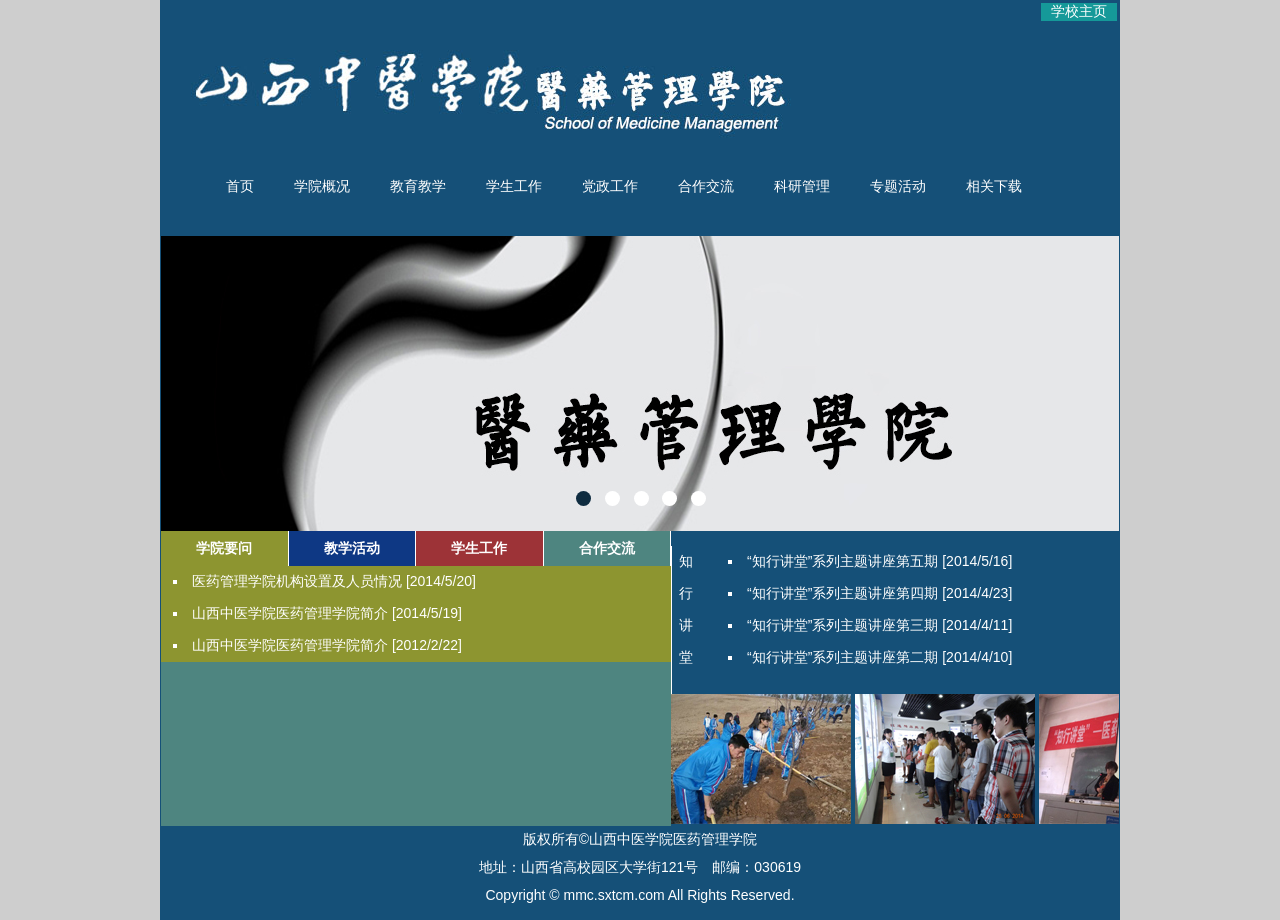
==== gl-index.html @ d83abbcf "dddd" ====
<!DOCTYPE html>
<html>
<meta charset="utf-8">
<head>
<link rel="stylesheet" type="text/css" href="css/index.css">
	<title></title>
</head>
<script type="text/javascript" src="javascript/jquery-1.8.3.min.js"></script>
<script type="text/javascript" src="javascript/index.js"></script>
<script type="text/javascript" src="javascript/jquery.banner.js"></script>
<body>
<div class="wrapper">
		<div class="move"><a href="">学校主页</a></div>
		<div class="header"><img src="imgs/top_bg.jpg"></div>
		<!-- 导航栏 -->
		<div class="nav-box">
			<ul class="nav">
				<li class="nav-li"><a href="">首页</a></li>
				<li class="nav-li"><a href="#xygk">学院概况</a>
					<ul class="sub-nav">
						<li><a href="">学院简介</a></li>
						<li><a href="">机构设置</a></li>
						<li><a href="">教师风采</a></li>
						<li><a href="">学生风采</a></li>
					</ul>
				</li>
				<li class="nav-li"><a href="">教育教学</a>
						<ul class="sub-nav">
							<li><a href="">专业介绍</a></li>
							<li><a href="">师资力量</a></li>
							<li><a href="">教学管理</a></li>
							<li><a href="">特色项目</a></li>
						</ul>		
				</li>
				<li class="nav-li"><a href="">学生工作</a>
						<ul class="sub-nav">
							<li><a href="">组织机构</a></li>
							<li><a href="">规章制度</a></li>
							<li><a href="">日常管理</a></li>
							<li><a href="">活动花絮</a></li>
							<li><a href="">资源共享</a></li>
							<li><a href="">就业资讯</a></li>
						</ul>
				</li>
				<li class="nav-li"><a href="">党政工作</a>
						<ul class="sub-nav">
							<li><a href="">会议纪要</a></li>
							<li><a href="">规章制度</a></li>
							<li><a href="">党风建设</a></li>
						</ul>
				</li>
				<li class="nav-li"><a href="">合作交流</a>
						<ul class="sub-nav">
							<li><a href="">校际合作</a></li>
							<li><a href="">校企合作</a></li>
							<li><a href="">校外合作</a></li>
						</ul>
				</li>
				<li class="nav-li"><a href="">科研管理</a>
					<ul class="sub-nav">
							<li><a href="">科研动态</a></li>
							<li><a href="">科研通知</a></li>
							<li><a href="">科研成果</a></li>
							<li><a href="">科研平台</a></li>
					</ul>
				</li>
				<li class="nav-li"><a href="">专题活动</a>
					<ul class="sub-nav">
						<li><a href="">知行讲堂</a></li>
						<li><a href="">营销大赛</a></li>
					</ul>
				</li>
				<li class="nav-li"><a href="">相关下载</a>
					<ul class="sub-nav">
							<li><a href="">教学工作</a></li>
							<li><a href="">科研工作</a></li>
							<li><a href="">党政工作</a></li>
							<li><a href="">学生工作</a></li>
					</ul>
				</li>
			</ul>
		</div>
		<!-- banner图切换 -->
		<div class="ban-box">
			<div class="banner">
				<ul class="banList">
					<li class="active"><img src="imgs/501.jpg"/></li>
					<li><img src="imgs/1111.jpg"/></li>
					<li><img src="imgs/1112.jpg"/></li>
					<li><img src="imgs/1113.jpg"/></li>
					<li><img src="imgs/6001.jpg"/></li>
				</ul>
				<div class="fomW">
					<div class="jsNav">
						<a href="javascript:;" class="trigger current"></a>
						<a href="javascript:;" class="trigger"></a>
						<a href="javascript:;" class="trigger"></a>
						<a href="javascript:;" class="trigger"></a>
						<a href="javascript:;" class="trigger"></a>
					</div>
				</div>
			</div>
		</div>	
		<!-- banner图切换 -->
		<!-- container -->
		<div class="container">
			<div class="con-left">
				<div class="title-box">
					<div class="title" style='background:#8D9530'><a href="">学院要问</a></div>
					<div class="title" style='background:#0E3884'><a href="">教学活动</a></div>
					<div class="title" style='background:#9D3337'><a href="">学生工作</a></div>
					<div class="title" style='background:#4E8580'><a href=""></a>合作交流</div>
				</div>
				<div class="con-box">
					<div class="con" style='background:#8D9530'>
						<ul>
							<li><a href="">医药管理学院机构设置及人员情况  [2014/5/20]</a></li>
							<li><a href="">山西中医学院医药管理学院简介  [2014/5/19]</a></li>
							<li><a href="">山西中医学院医药管理学院简介  [2012/2/22] </a></li>
						</ul>
					</div>
					<div class="con" style='background:#0E3884'>
						<ul>
							<li><a href="">2016届医药管理学院毕业生学士学位申请人员学位课程成 [2016/6/12]</a> </li>
							<li><a href="">医药管理学院关于开展2016届本科毕业生毕业设计（论文  [2016/4/22]</a></li>
							<li><a href="">医药管理学院关于开展2015届本科毕业生毕业设计（论文  [2015/5/27]</a></li>
							<li><a href="">我院市场营销和信息管理与信息系统专业通过学士学位授  [2015/4/27]</a></li>
							<li><a href="">医药管理学院营销方案设计大赛、网页设计大赛圆满落幕  [2014/7/5]</a></li>
							<li><a href="">医药管理学院网页设计大赛作品投票开始  [2014/7/1]</a></li> 
							<li><a href="">医药管理学院启动12级学生素质拓展  [2014/6/26] </a></li>
						</ul>
					</div>
					<div class="con" style='background:#9D3337'>
					<ul>
						<li><a href="">医药管理学院毕业生交流会  [2016/6/30]</a></li>
						<li><a href="">医药管理学院优秀毕业生交流大会  [2016/6/28]</a></li>
						<li><a href="">医药管理学院2015级市场营销三班六有青年故事分享会  [2016/6/28]</a></li>
						<li><a href="">医药管理学院首届考研交流会  [2016/6/27]</a></li>
						<li><a href="">13级营销二班开展以“六有青年，从我做起”为主题的团  [2016/6/27]</a></li>
						<li><a href="">医药管理学院2014级信管一班“我们是六有青年”团日活  [2016/6/27]</a></li>
						<li><a href="">医药管理学院2014级信管二班六月团日活动“争做六有大  [2016/6/27]</a></li> 
					</ul>

					</div>
					<div class="con" style='background:#4E8580'>
						<ul>
							<li><a href="">医药管理学院与武汉三人行盛世教育科技有限公司举行校  [2014/8/12]</a></li>
							<li><a href="">冯前进副院长来我院调研指导国际交流合作工作  [2014/5/22]</a></li>
							<li><a href="">医药管理学院校企合作课程共建实施办法  [2014/4/15]</a></li>
							<li><a href="">医药管理学院赴南京交流师生参观先声药业  [2013/12/9]</a></li> 
							<li><a href="">医药管理学院赴南京交流生参加课堂交流活动  [2013/12/3]</a></li>
							<li><a href="">医药管理学院赴南京交流生观摩南京中医药大学经贸管理  [2013/12/3]</a></li>
							<li><a href="">医药管理学院赴泰州交流学习  [2013/12/3] </a></li>
						</ul>
					</div>
				</div>
			</div>
			<div class="con-right">
				<div class="right-top">
					<div class="sidebar">
						<p><a href="">知</a></p>
						<p><a href="">行</a></p>
						<p><a href="">讲</a></p>
						<p><a href="">堂</a></p>
					</div>
					<div class="con">
						<ul>
							<li><a href="">“知行讲堂”系列主题讲座第五期 [2014/5/16] </a></li>
							<li><a href="">“知行讲堂”系列主题讲座第四期 [2014/4/23] </a></li>
							<li><a href="">“知行讲堂”系列主题讲座第三期 [2014/4/11] </a></li>
							<li><a href="">“知行讲堂”系列主题讲座第二期 [2014/4/10] </a></li>
						</ul>
					</div>
				</div>
				<div class="right-bottom">
					<div class="img-box">
						<img src="imgs/1.jpg">
						<img src="imgs/3.jpg">
						<img src="imgs/4.jpg">
						<img src="imgs/5.jpg">
						<img src="imgs/10.jpg">
						<img src="imgs/11.jpg">
					</div>
				</div>

			</div>
		</div>
		<!-- container -->
		<!-- 底部	 -->
		<div class="footer">
			<p>版权所有©山西中医学院医药管理学院</p>
			<p>地址：山西省高校园区大学街121号　邮编：030619</p>
			<p>Copyright © mmc.sxtcm.com All Rights Reserved. </p>
		</div>
		<!-- 底部 -->

		<!-- xueyuangaikuang -->
<!-- 		<div id="xygk">	
				<div class="container">	
					<div class="sidebar">
						<p>学院概况</p>
						<ul>
							<li>学院简介</li>
							<li>机构设置</li>
							<li>教师风采</li>
							<li>学生风采</li>
						</ul>
					</div>
					<div class="con">
						<p>学院简介</p>
						<ul>
							<li>山西中医学院医药管理学院简介   [2014年5月19日]</li>
							<li>山西中医学院医药管理学院简介   [2012年2月22日] </li>
						</ul>	
					</div>
				</div>			
		</div>		 -->	
		<!-- xueyuangaikuang -->


</div>

</body>
</html>
---- css/index.css ----
@import url('common.css');
html{
	color: white;
	background: #CECECE;
}
.wrapper{
	width: 960px;
	height:920px;
	border: 1px solid transparent;
	position: relative;
	background:#155078;
	margin:0 auto;
	overflow: hidden;

}
.wrapper a{
	color:white;
}
.wrapper .move{
	background:#159999;
	padding: 0 10px;
	position: relative;
	margin: 2px 2px 2px 0;
	color:#fff;
	float: right;
	animation:myfirst 20s;
	-moz-animation:myfirst 20s; /* Firefox */
	-webkit-animation:myfirst 20s; /* Safari and Chrome */
	-o-animation:myfirst 20s; /* Opera */
	animation-timing-function:ease-in-out;
	animation-iteration-count: infinite;
	animation-direction: alternate;
}
@keyframes myfirst
{
0%   { right:800px; top:0px;}
12.5%  { right:500px; top:0px; }
25%  { right:600px; top:0px;}
37.5%  { right:300px; top:0px;}
50%  { right:400px; top:0px;}
75% { right:100px; top:0px;}
100% { right:200px; top:0px;}
}
.header{
	width: 100%;
	height: 145px;
	margin-top: 25px;
	padding-left: 30px;
	background: #155078;
}
.nav-box{
	width: 100%;
	height: 65px;
	margin:0 auto;
	background: #155078;

}
/*导航栏*/
.nav-box .nav{
	margin-left: 45px;
}
.nav-li{
	float: left;
	line-height: 30px;
	height: 30px;
	text-align: center;
	padding: 0 20px;
	display: block;
}
.nav-li .sub-nav{
	position:absolute;
	display: none;
	height: 24px;
	line-height: 24px;
}
.sub-nav li{
	float: left;
	padding: 0 8px;
	background: #720808;
}
.nav-li:last-of-type ul{
	margin-left: -228px;
	/*background: green; */
}
.nav .sub-nav li{
	/*padding: 0 12px;*/
}
.nav-li ul li:hover{
	background: #960212;
}
/*导航栏*/
/*banner切换*/
.ban-box{width: 960px;}
.banner{width:100%;overflow:hidden;height:295px;position:relative}
.banList{position:absolute;margin-left:0px;height:295px}
.banList li{height:295px;opacity:0;position:absolute;transform:scale(0);transition:transform 0.5s ease 0s, opacity 1.5s ease 0s;z-index:1;}
.banList li.active{opacity:1;transform:scale(1);z-index:2;}
.fomW{position:absolute;bottom:20px;left:50%;height:20px;z-index:9;width:1000px;margin-left:-500px}
.jsNav{text-align:center;}
.jsNav a{display:inline-block;background:#fff;width:15px;height:15px;border-radius:50%;margin:0 5px;}
.jsNav a.current{background:#0F2C40;cursor:pointer}
/*banner切换*/
/*container*/
.container{
	width: 960px;
	height: 295px;
}
.container>div{
	float: left;
}
.con-left{
	width: 510px;
	height: 100%;
	background: #4E8580;
}
.con-right{
	width:450px;
	height: 100%;
}
.right-top{
	height: 50%;
	margin-top: 15px;
	/*background: red;*/
}
.right-bottom{
	height: 50%;
	overflow: hidden;
	/*position: relative;*/
}
.right-bottom .img-box{
	height: 130px;
	width: 2000px;
	position: relative;
}
.title-box{
	width: 100%;
	height: 35px;
}
.title{
	float: left;
	width: 25%;
	height:35px;
	border-right: 1px solid white;
	line-height:35px;
	text-align: center;
	font-weight: bolder;
	cursor: pointer;
}
.con-box{
	width: 100%;
	height: 260px;
	/*border-right: 1px solid white;*/
}
.con{
	padding:0 5px;
	/*display: none;*/
}
.con ul li{
	list-style:square inside ;
	padding: 7px;
}
.sidebar{
	width:45px;
	height: 100%;
	border-left: 1px solid white;
}
.sidebar p{
	padding:7px;
}
.right-top >div{
	float: left;
}
.right-top .con{
	width: 380px;
	height: 100%;
}
/*container*/
/*.footer*/
.footer{
	width: 100%;
	height: 96px;
}
.footer p{
	text-align: center;
	padding: 5px;
}
/*.footer*/
/*xueyuangaikuang */
#xygk .container{
	color: black;
	width:960px;
	height: 330px;
	border: 1px solid white;
	padding-top:10px;
	background: white;
	display: none;
}
#xygk .sidebar{
	width: 190px;
	height: 120px;
	border:1px solid #F2EBD4: 
}
#xygk .p{
	width: 100%;
	height: 30px;
	background: #155078;
}
#xygk ul li{
		display: block;
		text-align: center;
}


/*xueyuangaikuang */
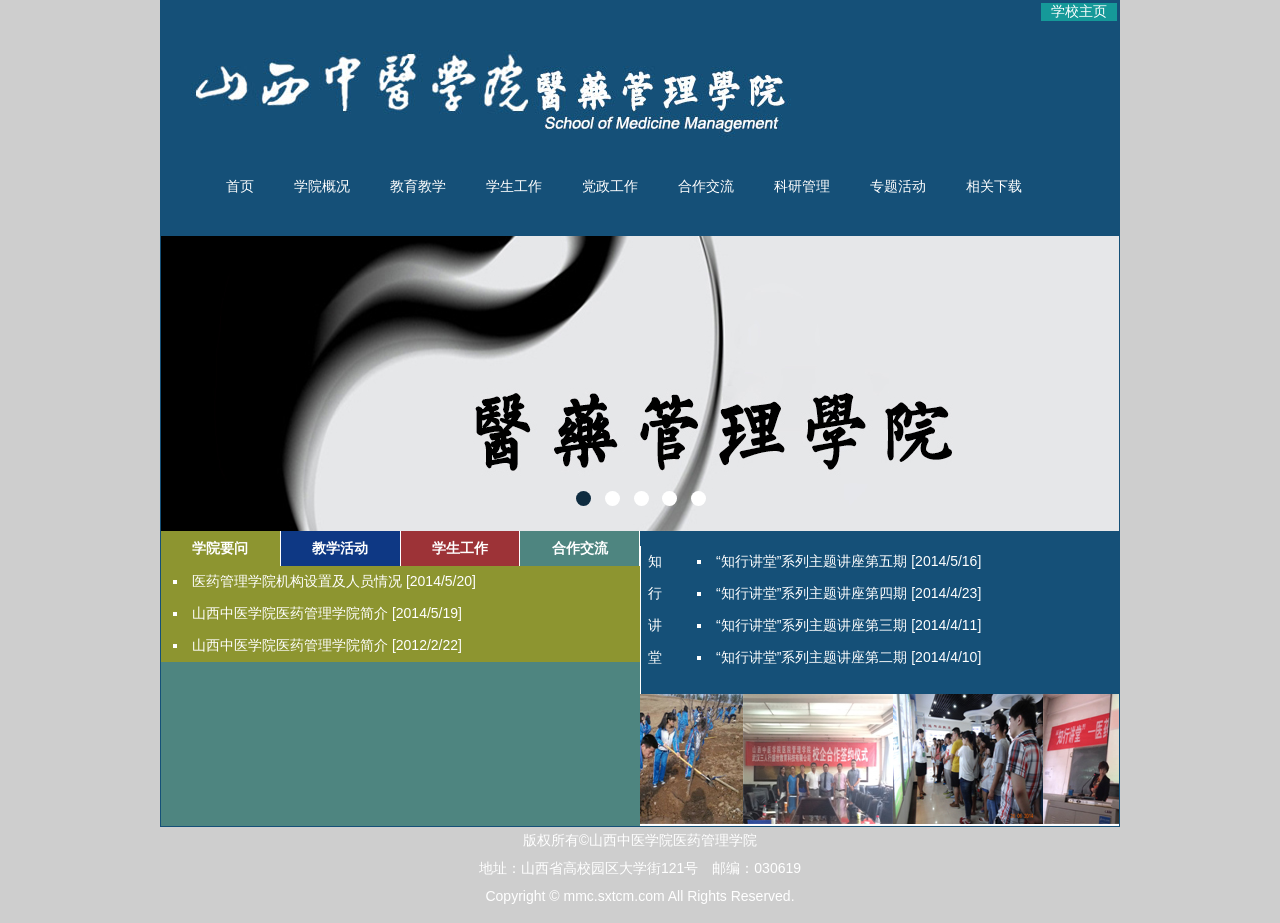
==== commit 5ed33d9b: "update" ====
--- a/gl-index.html
+++ b/gl-index.html
@@ -3,10 +3,12 @@
 <meta charset="utf-8">
 <head>
 <link rel="stylesheet" type="text/css" href="css/index.css">
+<!-- <link rel="stylesheet" type="text/css" href="css/bootstrap.css"> -->
 	<title></title>
 </head>
 <script type="text/javascript" src="javascript/jquery-1.8.3.min.js"></script>
 <script type="text/javascript" src="javascript/index.js"></script>
+<!-- <script type="text/javascript" src="javascript/bootstrap.min.js"></script> -->
 <script type="text/javascript" src="javascript/jquery.banner.js"></script>
 <body>
 <div class="wrapper">
@@ -14,7 +16,7 @@
 		<div class="header"><img src="imgs/top_bg.jpg"></div>
 		<!-- 导航栏 -->
 		<div class="nav-box">
-			<ul class="nav">
+			<ul class="naver row">
 				<li class="nav-li"><a href="">首页</a></li>
 				<li class="nav-li"><a href="#xygk">学院概况</a>
 					<ul class="sub-nav">
@@ -103,8 +105,8 @@
 		</div>	
 		<!-- banner图切换 -->
 		<!-- container -->
-		<div class="container">
-			<div class="con-left">
+		<div class="contain">
+				<div class="con-left">
 				<div class="title-box">
 					<div class="title" style='background:#8D9530'><a href="">学院要问</a></div>
 					<div class="title" style='background:#0E3884'><a href="">教学活动</a></div>
@@ -155,37 +157,66 @@
 					</div>
 				</div>
 			</div>
-			<div class="con-right">
-				<div class="right-top">
-					<div class="sidebar">
-						<p><a href="">知</a></p>
-						<p><a href="">行</a></p>
-						<p><a href="">讲</a></p>
-						<p><a href="">堂</a></p>
-					</div>
-					<div class="con">
-						<ul>
-							<li><a href="">“知行讲堂”系列主题讲座第五期 [2014/5/16] </a></li>
-							<li><a href="">“知行讲堂”系列主题讲座第四期 [2014/4/23] </a></li>
-							<li><a href="">“知行讲堂”系列主题讲座第三期 [2014/4/11] </a></li>
-							<li><a href="">“知行讲堂”系列主题讲座第二期 [2014/4/10] </a></li>
-						</ul>
-					</div>
-				</div>
-				<div class="right-bottom">
-					<div class="img-box">
-						<img src="imgs/1.jpg">
-						<img src="imgs/3.jpg">
-						<img src="imgs/4.jpg">
-						<img src="imgs/5.jpg">
-						<img src="imgs/10.jpg">
-						<img src="imgs/11.jpg">
-					</div>
-				</div>
-
+				<div class="con-right ">
+					<div class="right-top">
+						<div class="sidebar">
+							<p><a href="">知</a></p>
+							<p><a href="">行</a></p>
+							<p><a href="">讲</a></p>
+							<p><a href="">堂</a></p>
+						</div>
+						<div class="con">
+							<ul>
+								<li><a href="">“知行讲堂”系列主题讲座第五期 [2014/5/16] </a></li>
+								<li><a href="">“知行讲堂”系列主题讲座第四期 [2014/4/23] </a></li>
+								<li><a href="">“知行讲堂”系列主题讲座第三期 [2014/4/11] </a></li>
+								<li><a href="">“知行讲堂”系列主题讲座第二期 [2014/4/10] </a></li>
+							</ul>
+						</div>
+					</div>
+					<div class="right-bottom">
+<div id="demo" style="overflow: hidden; width:100%;">
+        <table border="0" align="center" cellpadding="0" cellspacing="0" cellspace="0">
+            <tr>
+                <td id="demo1" valign="top" bgcolor="ffffff">
+                   <!-- 特别注意，下面的图片总宽度必须大于上面定义的demo的宽度，如上面demo的宽度为500px,则下面图片总宽度必须大于500,否则会出现些问题！ -->
+                    <table border="0" cellspacing="20px" cellpadding="20px">
+                        <tr align="center">
+                            <td>
+                                <a href="#" target="_blank">
+                                    <img src="imgs/1.jpg" width="150" alt="第一张图" height="130"></a>
+                            </td>
+                            <td>
+                                <a href="#" target="_blank">
+                                    <img src="imgs/10.jpg" width="150" alt="第二张图" height="130"></a>
+                            </td>
+                            <td>
+                                <a href="#" target="_blank">
+                                    <img src="imgs/3.jpg" width="150" alt="第三张图" height="130"></a>
+                            </td>
+                            <td>
+                                <a href="#" target="_blank">
+                                    <img src="imgs/4.jpg" width="150" alt="第四张图" height="130"></a>
+                            </td>
+                            <td>
+                                <a href="#" target="_blank">
+                                    <img src="imgs/5.jpg" width="150" alt="第五张图" height="130"></a>
+                            </td>
+                        </tr>
+                    </table>
+                </td>
+                <td id="demo2" valign="top">
+                </td>
+            </tr>
+        </table>
+    </div>
+					</div>
+
+				</div>
 			</div>
+			
 		</div>
-		<!-- container -->
+		<!-- contain -->
 		<!-- 底部	 -->
 		<div class="footer">
 			<p>版权所有©山西中医学院医药管理学院</p>
@@ -194,29 +225,30 @@
 		</div>
 		<!-- 底部 -->
 
-		<!-- xueyuangaikuang -->
-<!-- 		<div id="xygk">	
-				<div class="container">	
-					<div class="sidebar">
-						<p>学院概况</p>
-						<ul>
-							<li>学院简介</li>
-							<li>机构设置</li>
-							<li>教师风采</li>
-							<li>学生风采</li>
-						</ul>
-					</div>
-					<div class="con">
-						<p>学院简介</p>
-						<ul>
-							<li>山西中医学院医药管理学院简介   [2014年5月19日]</li>
-							<li>山西中医学院医药管理学院简介   [2012年2月22日] </li>
-						</ul>	
-					</div>
-				</div>			
-		</div>		 -->	
-		<!-- xueyuangaikuang -->
-
+
+
+
+    <script type="text/javascript">
+    var speed=30;
+    var demo = $("#demo");
+    var demo1 = $("#demo1");
+    var demo2 = $("#demo2");
+    demo2.html(demo1.html());
+    function Marquee(){
+        if(demo.scrollLeft()>=demo1.width())
+            demo.scrollLeft(0);
+        else{
+            demo.scrollLeft(demo.scrollLeft()+1);
+        }
+    }
+    var MyMar=setInterval(Marquee,speed)
+    demo.mouseover(function() {
+        clearInterval(MyMar);
+    } )
+    demo.mouseout(function() {
+        MyMar=setInterval(Marquee,speed);
+    } )
+    </script>
 
 </div>
 
--- a/css/index.css
+++ b/css/index.css
@@ -5,7 +5,7 @@
 }
 .wrapper{
 	width: 960px;
-	height:920px;
+	height:100%;
 	border: 1px solid transparent;
 	position: relative;
 	background:#155078;
@@ -56,7 +56,7 @@
 
 }
 /*导航栏*/
-.nav-box .nav{
+.nav-box .naver{
 	margin-left: 45px;
 }
 .nav-li{
@@ -101,20 +101,20 @@
 .jsNav a.current{background:#0F2C40;cursor:pointer}
 /*banner切换*/
 /*container*/
-.container{
-	width: 960px;
+.contain{
+	width:100%;
 	height: 295px;
 }
-.container>div{
+.contain>div{
 	float: left;
 }
 .con-left{
-	width: 510px;
+	width: 50%;
 	height: 100%;
 	background: #4E8580;
 }
 .con-right{
-	width:450px;
+	width:50%;
 	height: 100%;
 }
 .right-top{
@@ -184,31 +184,19 @@
 	text-align: center;
 	padding: 5px;
 }
+#demo1 table tr td{
+	/*background: red;*/
+	text-align: center;
+	margin-right: 5px;
+}
+#demo2 table tr td{
+	margin-right: 5px;
+}
 /*.footer*/
-/*xueyuangaikuang */
-#xygk .container{
-	color: black;
-	width:960px;
-	height: 330px;
-	border: 1px solid white;
-	padding-top:10px;
-	background: white;
-	display: none;
-}
-#xygk .sidebar{
-	width: 190px;
-	height: 120px;
-	border:1px solid #F2EBD4: 
-}
-#xygk .p{
-	width: 100%;
-	height: 30px;
-	background: #155078;
-}
-#xygk ul li{
-		display: block;
-		text-align: center;
-}
-
-
-/*xueyuangaikuang */+
+
+@media only screen and (max-width: 960px) {
+	.wrapper{
+		width:100%;
+	}
+}
